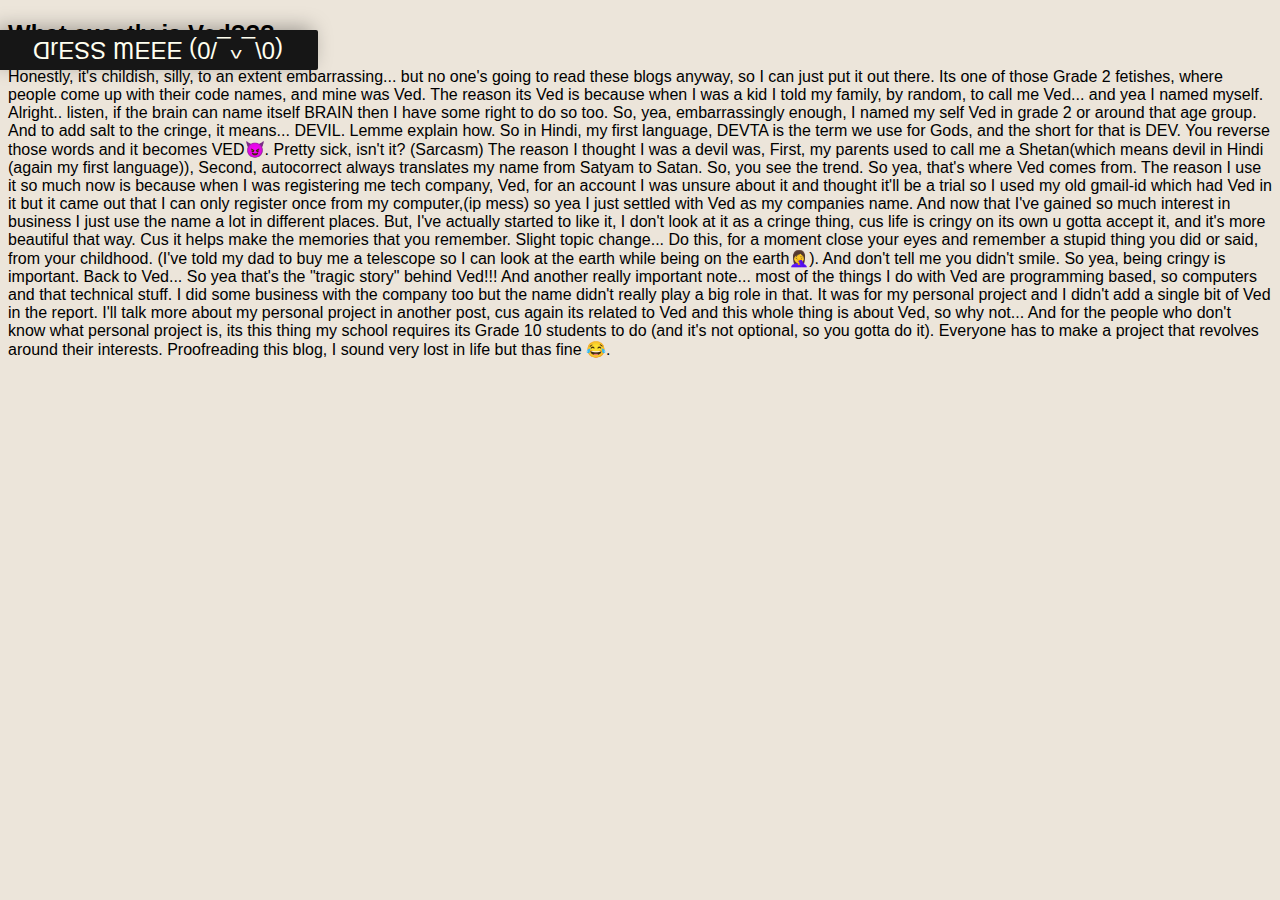
==== aboutme.html @ 0ac3bc8b "Rename aboutme to aboutme.html" ====
<!DOCTYPE html>
<html lang="en">
<head>
    <link rel="icon" type="image/ico" href="https://1.bp.blogspot.com/-iOJ4OHYQwt4/XVBgTsWrmcI/AAAAAAAAVDI/QZD6vFoGHNsPzNU6P_23wHjWJJxWuqSZgCLcBGAs/s1600/VedMaster.png" />
    <title>Satyam | Ved ...About</title>
    <link rel="stylesheet" href="styles2.css" />
</head>
<body>
    <div class="items" style="position: absolute; margin: -10px; float: right ;">
        <nav>
            <h2>(0\_^_/0) ǝǝǝɯ ssǝɹd</h2>
            <input id="toggle" type="checkbox" checked>
         <ul>
        <li><a href="https://vedsatyam.github.io/index.html">Home</a></li>
        <li><a href="https://vedsatyam.github.io/projects.html">Projects</a></li>
        <li><a href="https://vedsatyam.github.io/ideas.html">Ideas</a></li>
        <li><a href="https://vedsatyam.github.io/aboutme.html">About</a></li>
    </ul>
        </nav>
    
    </div>
    <div class="abtMeData">
        <h2 class="title">What exactly is Ved???</h2>
        <p class="text">Honestly, it's childish, silly, to an extent embarrassing... but no one's going to read these blogs anyway, so I can just put it out there.

            Its one of those Grade 2 fetishes, where people come up with their code names, and mine was Ved. The reason its Ved is because when I was a kid I told my family, by random, to call me Ved... and yea I named myself. Alright.. listen, if the brain can name itself BRAIN then I have some right to do so too.
            
            So, yea, embarrassingly enough, I named my self Ved in grade 2 or around that age group. And to add salt to the cringe, it means... DEVIL. Lemme explain how. So in Hindi, my first language, DEVTA is the term we use for Gods, and the short for that is DEV. You reverse those words and it becomes VED😈. Pretty sick, isn't it? (Sarcasm)
            
            The reason I thought I was a devil was, First, my parents used to call me a Shetan(which means devil in Hindi (again my first language)), Second, autocorrect always translates my name from Satyam to Satan. So, you see the trend.
            
            So yea, that's where Ved comes from. The reason I use it so much now is because when I was registering me tech company, Ved, for an account I was unsure about it and thought it'll be a trial so I used my old gmail-id which had Ved in it but it came out that I can only register once from my computer,(ip mess) so yea I just settled with Ved as my companies name. And now that I've gained so much interest in business I just use the name a lot in different places.
            
            But, I've actually started to like it, I don't look at it as a cringe thing, cus life is cringy on its own u gotta accept it, and it's more beautiful that way. Cus it helps make the memories that you remember.
            
            Slight topic change...
            Do this, for a moment close your eyes and remember a stupid thing you did or said, from your childhood. (I've told my dad to buy me a telescope so I can look at the earth while being on the earth🤦‍♀️). And don't tell me you didn't smile.
            So yea, being cringy is important.
            
            Back to Ved...
            
            So yea that's the "tragic story" behind Ved!!!
            
            And another really important note... most of the things I do with Ved are programming based, so computers and that technical stuff. I did some business with the company too but the name didn't really play a big role in that. It was for my personal project and I didn't add a single bit of Ved in the report. I'll talk more about my personal project in another post, cus again its related to Ved and this whole thing is about Ved, so why not... And for the people who don't know what personal project is, its this thing my school requires its Grade 10 students to do (and it's not optional, so you gotta do it). Everyone has to make a project that revolves around their interests.
            
            Proofreading this blog, I sound very lost in life but thas fine 😂. </p>
    </div>
    
    
</body>
</html>
---- styles2.css ----
body {
    background: #ece5da;
    font-family: 'Raleway', sans-serif;
  }
  .items{
      float: right;
      margin:0px
  }
  nav {

    position: relative;
    min-width: 320px;
    height: 400px;
  }
  
  nav h2 {
    border-radius: 2px;
    position: relative;
    background: #161616;
    rotate: 180deg;
    height: 40px;
    text-transform: uppercase;
    color: ivory;
    font-weight: 200;
    display: flex;
    flex: 1;
    justify-content: center;
    align-items: center;
    box-shadow: 4px 4px 20px -2px rgba(0,0,0,.35);
    transition: all .4s;
  }
  
  nav:hover h2{
    transform: translateY(-2px);
    box-shadow: 2px 2px 5px -1px rgba(0,0,0,.35);
   }
  nav:hover:active h2{
    transform: translateY(10px);
    box-shadow: 0px -1px 2px 0px rgba(0,0,0,.35);
   }
  
  input {
    position: absolute;
    left: 0;
    top: 0;
    width: 100%;
    z-index: 1;
    opacity: 0;
    cursor: pointer;
    height: 40px;
  }
  
  #toggle:checked ~ul {
    height: 0%;
  }
  
  nav ul {
    padding-left: 0;
    padding-top: 0;
    margin-top: 0;
    list-style: none;
    overflow: hidden;
    text-align: right;
    text-align: center;
    transition: all .4s ease-out;
    height: 100%;
    
  }
  nav ul li {
    border-radius: 2px;
    position: relative;
    display: inline-block;

    line-height: 1.5;
    width: 100%;
    margin: 0;

    background: #161616;
    transition: background 0.5s;
    box-shadow: 2px 2px 10px -2px rgba(0,0,0,.35);
  }
  
  nav ul li:hover {
    background: rgb(252, 123, 2);
    transition: background .45s;
  }
  
  nav ul a {
    display: block;
    color: ivory;
    text-transform: lowercase;
    font-size: 18px;
    font-weight: 200;
    text-decoration: none;
    transition: color .3s;
  }
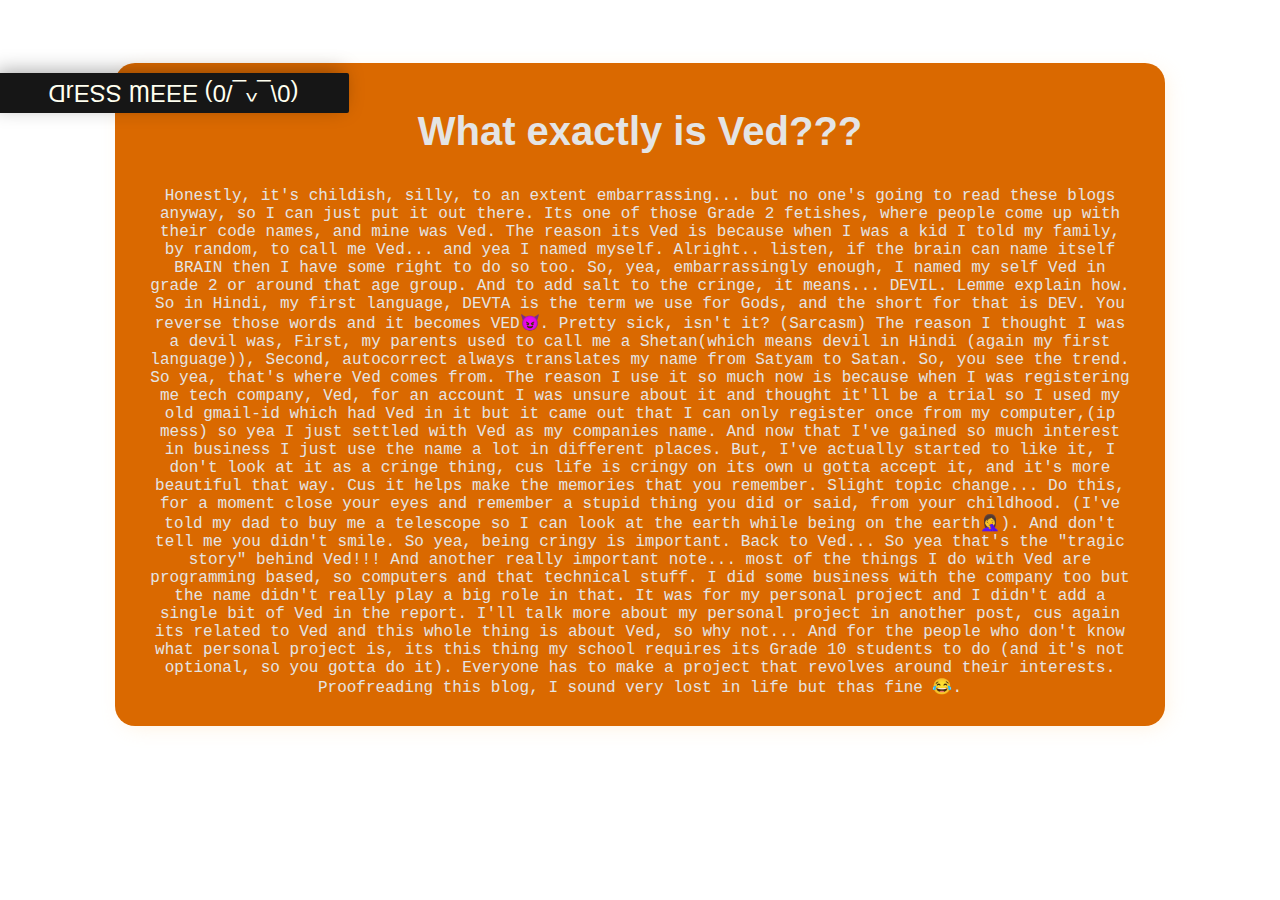
==== commit a56cf5a6: "Update aboutme.html" ====
--- a/aboutme.html
+++ b/aboutme.html
@@ -10,12 +10,14 @@
         <nav>
             <h2>(0\_^_/0) ǝǝǝɯ ssǝɹd</h2>
             <input id="toggle" type="checkbox" checked>
-         <ul>
-        <li><a href="https://vedsatyam.github.io/index.html">Home</a></li>
-        <li><a href="https://vedsatyam.github.io/projects.html">Projects</a></li>
-        <li><a href="https://vedsatyam.github.io/ideas.html">Ideas</a></li>
-        <li><a href="https://vedsatyam.github.io/aboutme.html">About</a></li>
-    </ul>
+        <ul>
+            <li><a href="https://vedsatyam.github.io/index.html">Home</a></li>
+            <li><a href="https://vedsatyam.github.io/projects.html">Projects</a></li>
+            <li><a href="https://vedsatyam.github.io/ideas.html">Ideas</a></li>
+            <li><a href="https://vedsatyam.github.io/currents.html">Current Project</a></li>
+            <li><a href="https://www.instagram.com/satyamgupta_ved">Contacts</a></li>
+            
+        </ul>
         </nav>
     
     </div>
--- a/styles2.css
+++ b/styles2.css
@@ -1,10 +1,37 @@
 body {
-    background: #ece5da;
+    background: url("https://1.bp.blogspot.com/-GJUUoBmabWk/Xsq0ycH6iKI/AAAAAAAAiRI/3H6hgCs3z1o-G3gCvsp1KmLLpsK_UZwEACNcBGAsYHQ/s1600/graphic.jpg")no-repeat center center fixed;
     font-family: 'Raleway', sans-serif;
+
   }
+
+  .abtMeData{
+    width: 80vw;
+    height: fit-content; 
+  margin: 0 auto;
+  background-color: rgb(218, 105, 0);
+  border-radius: 20px;
+  margin-top: 5%;
+  box-shadow: 4px 4px 20px -4px rgba(255, 224, 183, 0.466);
+  text-align: center;
+  padding: 1%;
+  color: rgb(228, 228, 228);
+  
+  }
+.title{
+font-size: 40px;
+font-family: 'Franklin Gothic Medium', 'Arial Narrow', Arial, sans-serif;
+}
+  .text{
+      color: rgb(228, 228, 228);
+      margin-left: 20px;
+      margin-right: 20px;
+      font-family: 'Courier New', Courier, monospace;
+  }
+
   .items{
       float: right;
-      margin:0px
+      margin:0px;
+      position: relative;
   }
   nav {
 
@@ -95,4 +122,4 @@
     transition: color .3s;
   }
   
-  +  
